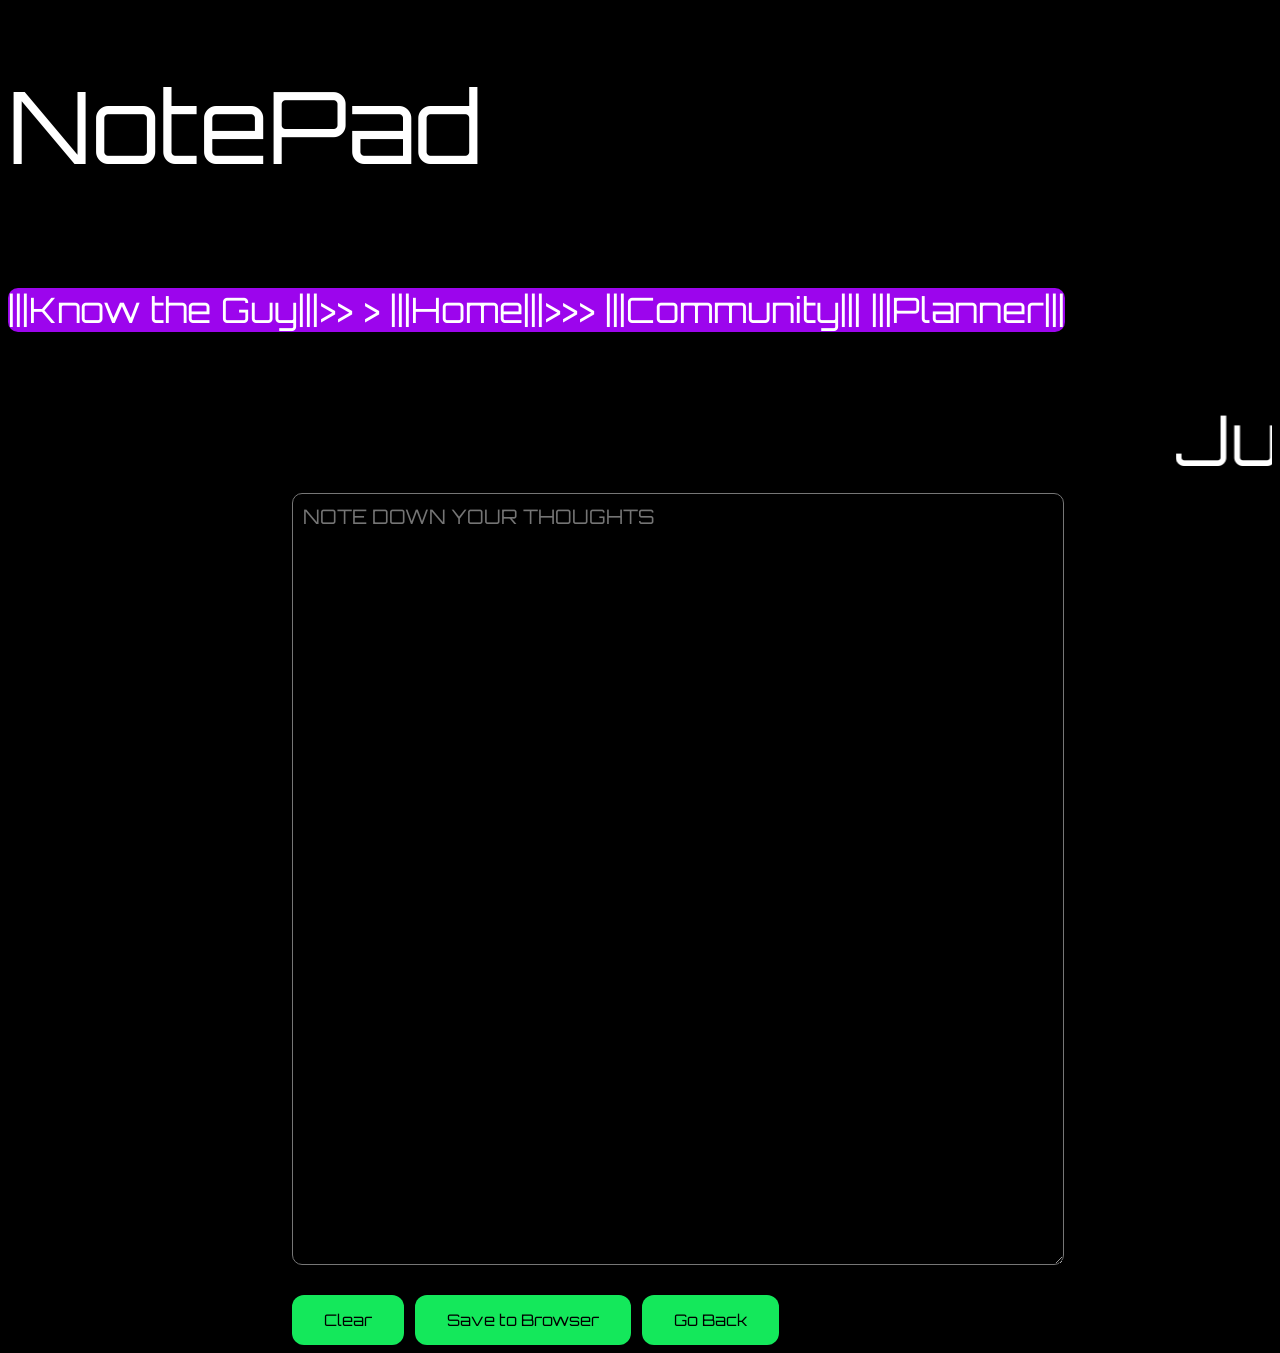
==== notepad.html @ 34fde536 "All required files" ====
<!DOCTYPE html>
<html lang="en"> 
     <head>
            <meta charset="UTF-8">
            <link href="stylePlanner.css" rel="stylesheet">
    <meta name="viewport" content="width=device-width, initial-scale=1.0">
    <link rel="preconnect" href="https://fonts.googleapis.com">
<link rel="preconnect" href="https://fonts.gstatic.com" crossorigin>
<link href="https://fonts.googleapis.com/css2?family=Orbitron:wght@400..900&display=swap" rel="stylesheet">
     </head>  
<body>


<p class="title">NotePad</p>
<div class="ribbon">
    <a onclick="window.location.href='portfolio.html'">|||Know the Guy|||>></a>
    >
    <a style= "animation: lift 1s;" onclick="window.location.href='page.html'">|||Home|||>>></a>
    <a style= "animation: lift 1s;" onclick="alert('You are being redirected to Litelelo.in. (Goated website btw)'); location.href='https://www.litelelo.in/'" >|||Community|||       </a>
    <a style= "animation: lift 1s;" onclick="window.location.href='planner.html'">|||Planner|||       </a>
</div>
<marquee class="marquee" speed="200%">Just Chill.</marquee>
<div class="allPlanners">    
  <textarea id="note-area" class="notepad" id="note-area" placeholder="NOTE DOWN YOUR THOUGHTS" aria-placeholder="white"></textarea>

    <div class="footer">
        <button class="matrix-ops" onclick="clearNote()">Clear</button>
        <button class="matrix-ops" onclick="; alert('Nice! Your note is saved.'); saveNote()">Save to Browser</button>

        <button class="matrix-ops" onclick="window.location.href='planner.html'">Go Back</button>

    </div>

<script>
// 1. Define the IDs of all our boxes in an array
    const boxes = ['note-area'];

    // 2. Load data for ALL boxes when the page opens
    window.onload = () => {
        boxes.forEach(id => {
            const savedValue = localStorage.getItem(id);
            if (savedValue) {
                document.getElementById(id).value = savedValue;
            }
        });
    };

    // 3. Save data for ALL boxes
    function saveNote() {
        boxes.forEach(id => {
            const content = document.getElementById(id).value;
            localStorage.setItem(id, content);
        });
        alert('Nice! Your Eisenhower Matrix is saved.');
    }

    // 4. Clear ALL boxes and remove from memory
    function clearNote() {
        if (confirm('Are you sure you want to clear the entire matrix?')) {
            boxes.forEach(id => {
                document.getElementById(id).value = ''; // Clear the screen
                localStorage.removeItem(id);            // Clear the browser memory
            });
        }
    }
</script>
</div>
</body>

</html>
---- stylePlanner.css ----
body{
    background-color: black;
    font-family: orbitron;
    font-size: 40px;
}

.allPlanners{
    margin-left: 22.5%;

}

.textarea{
    width: 300px;
    height: 200px;
    font-family: orbitron;
    font-size: 20px;
    border-radius: 10px;
    padding: 10px;
    color: white;
}

.complete{
    background-color: green;
    font-family: orbitron;
        width: 450px;
    height: 400px;
    font-family: orbitron;
    font-size: 20px;
    border-radius: 10px;
    padding: 10px;
    color: white;
    /* color: white; */
}
.complete:hover{
    background-color: rgb(0, 217, 0);
    cursor: pointer;
    animation: lift 1s infinite alternate;
    width: 470px;
    height: 420px;
}
.complete:hover{
    background-color: rgb(0, 217, 0);
    cursor: pointer;
    animation: lift 1s  ;
    width: 470px;
    height: 420px;
}.delegate:hover{
    background-color: rgb(198, 139, 22);
    cursor: pointer;
    animation: lift 1s  ;
    width: 470px;
    height: 420px;
}.schedule:hover{
    background-color: rgb(183, 188, 22);
    cursor: pointer;
    animation: lift 1s  ;
    width: 470px;
    height: 420px;
}
.dont-do:hover{
    background-color: rgb(217, 0, 80);
    cursor: pointer;
    animation: lift 2s  ;
}
.complete::placeholder{
    color: white;
    text-align: center;
}
.delegate::placeholder{
    color: rgb(0, 0, 0);
    text-align: center;
}
.schedule::placeholder{
    color: rgb(0, 0, 0);
    text-align: center;
}
.dont-do::placeholder{
    color: white;
    text-align: center;
}
.delegate{
    background-color: rgb(213, 138, 0);
    font-family: orbitron;
        width: 450px;
    height: 400px;
    font-family: orbitron;
    font-size: 20px;
    border-radius: 10px;
    padding: 10px;
    color: rgb(0, 0, 0);
}

.schedule{
    background-color: rgb(246, 255, 0);
    font-family: orbitron;
        width: 450px;
    height: 400px;
    font-family: orbitron;
    font-size: 20px;
    border-radius: 10px;
    padding: 10px;
    color: rgb(0, 0, 0);

}

.dont-do{
    background-color: red ;
       font-family: orbitron;
        width: 450px;
    height: 400px;
    font-family: orbitron;
    font-size: 20px;
    border-radius: 10px;
    padding: 10px;
    color: white;
}

@keyframes comeForward {
  0% {
    /* Starts at its original position in the Z-axis */
    transform: translateZ(0); 
  }
  100% {
    /* Moves 200px towards the viewer (forward) */
    transform: translateZ(200px); 
  }
}

.matrix-ops{
    /* background-color: #ff5733; */
    /* margin-left: 45%; */
    background-color: rgb(20, 232, 91);
    border: none;
    padding: 15px 32px;
    text-align: center;
    text-decoration: none;
    display: inline-block;
    font-size: 16px;
    margin-top: 20px;
    cursor: pointer;
    border-radius: 12px;
    /* align-self: center; */
    color:rgb(0, 0, 0);
    font-family: orbitron;}
    

.matrix-ops:hover{
    padding: 20px 52px;
    animation:  10s lift forwards;
    background-color: #0cd2ff;
    color: rgb(9, 6, 6);
    /* content: ">>>"; */
    content: '>>>';
        animation: lift 2s  ;
}

.title{
    color: white;
    text-align: left;
    margin-top: 5%;
    font-family: orbitron;
    font-size: 100px;

}

.marquee{
        color: white;
    text-align: left;
    margin-top: 5%;
    font-family: orbitron;
    font-size: 70px;
}

@keyframes lift {
  0% { /* Start */
    transform: translateY(0) scale(1);
    box-shadow: 0 4px 8px rgba(0,0,0,0.2);
  }
  50% { /* Lifted state */
    transform: translateY(-10px) scale(1.05); /* Move up, slightly bigger */
    box-shadow: 0 12px 20px rgba(0,0,0,0.3); /* Deeper shadow */
  }
  100% { /* Return to normal */
    transform: translateY(0) scale(1);
    box-shadow: 0 4px 8px rgba(0,0,0,0.2);
  }
}

.ribbon{
    background-color: #9c05ed;
    color: #ffffff;
    font-family: orbitron;
    font-size: 35px;
    margin-top: 5%;
    border-radius: 10px;
    width: fit-content;
    /* animation: ; */
    /* padding-right: fit-content; */
    a:hover{
        background-color: #06af79;
        cursor: pointer;
        font-size: 35px;
        animation: lift 1s  ;

    }


}
    a:hover{
        background-color: #06af79;
        cursor: pointer;
        font-size: 35px;
        animation: lift 1s  ;

    }

.normalText{
        color: white;
    text-align: left;
    margin-top: 5%;
    font-family: orbitron;
    font-size: 50px;

}

.notepad{
    background-color: rgb(0, 0, 0);
    font-family: orbitron;
        width: 750px;
    height: 750px;
    font-family: orbitron;
    font-size: 20px;
    border-radius: 10px;
    padding: 10px;
    color: rgb(226, 226, 226);
}
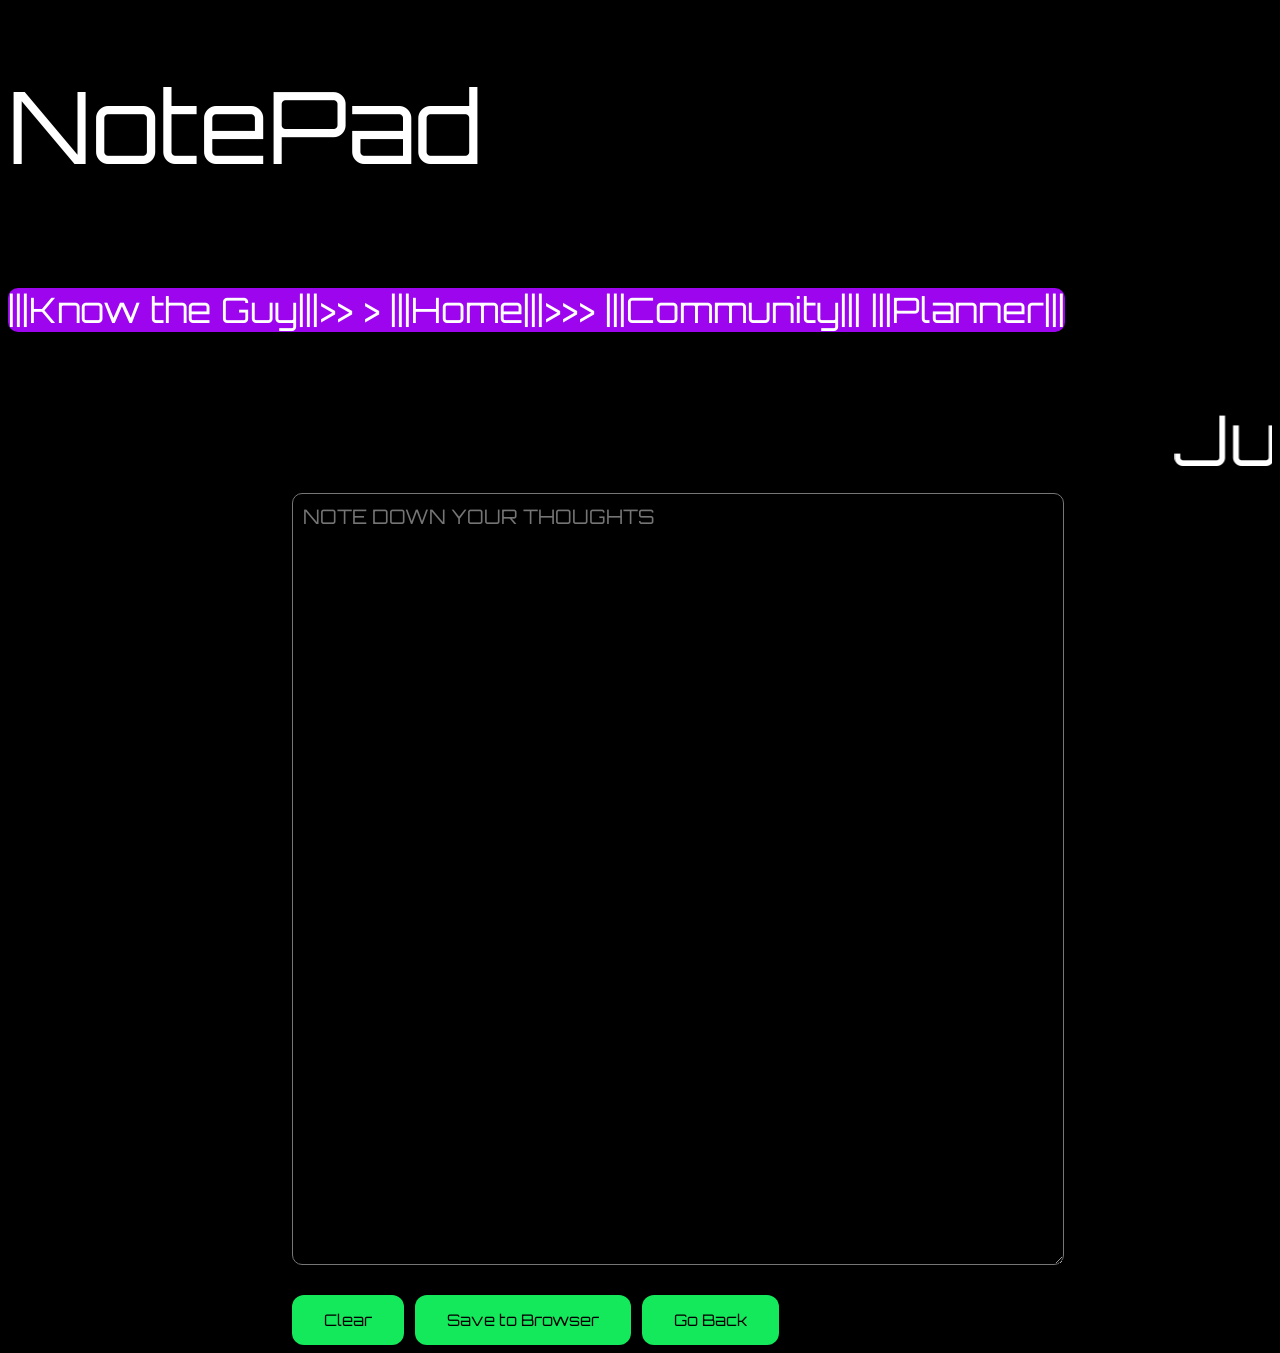
==== commit a28bc167: "Update Home link to point to index.html" ====
--- a/notepad.html
+++ b/notepad.html
@@ -15,7 +15,7 @@
 <div class="ribbon">
     <a onclick="window.location.href='portfolio.html'">|||Know the Guy|||>></a>
     >
-    <a style= "animation: lift 1s;" onclick="window.location.href='page.html'">|||Home|||>>></a>
+    <a style= "animation: lift 1s;" onclick="window.location.href='index.html'">|||Home|||>>></a>
     <a style= "animation: lift 1s;" onclick="alert('You are being redirected to Litelelo.in. (Goated website btw)'); location.href='https://www.litelelo.in/'" >|||Community|||       </a>
     <a style= "animation: lift 1s;" onclick="window.location.href='planner.html'">|||Planner|||       </a>
 </div>
@@ -67,4 +67,4 @@
 </div>
 </body>
 
-</html>+</html>
